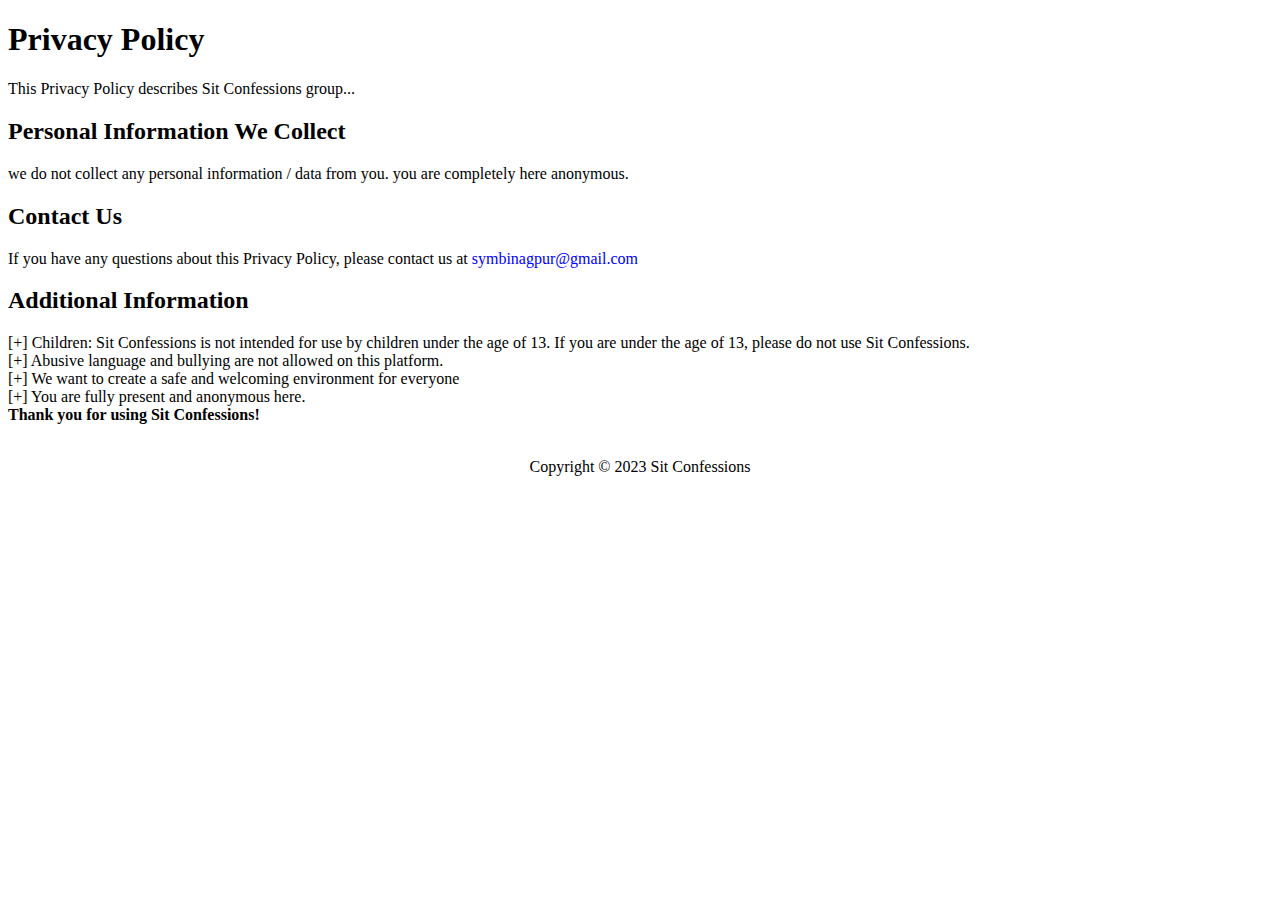
==== page.html @ e827376d "Add files via upload" ====
<!DOCTYPE html>
<html>
<head>
<title>Sit Confessions Privacy Policy</title>
</head>
<body>
<h1>Privacy Policy</h1>
<p>
This Privacy Policy describes Sit Confessions group...
</p>
<h2>Personal Information We Collect</h2>
<p>
we do not collect any personal information / data from you.
you are completely here anonymous.
</p>
<h2>Contact Us</h2>
<p>
If you have any questions about this Privacy Policy, please contact us at <span style="color:blue;">symbinagpur@gmail.com</span>
</p>
<h2>Additional Information</h2>
<p>
[+] Children: Sit Confessions is not intended for use by children under the age of 13. If you are under the age of 13, please do not use Sit Confessions.<br>
[+] Abusive language and bullying are not allowed on this platform.<br>
[+] We want to create a safe and welcoming environment for everyone<br>
[+] You are fully present and anonymous here.<br>
<b>Thank you for using Sit Confessions!</b>
</p>
<br>
<center>Copyright &copy; 2023 Sit Confessions</center>
</body>
</html>
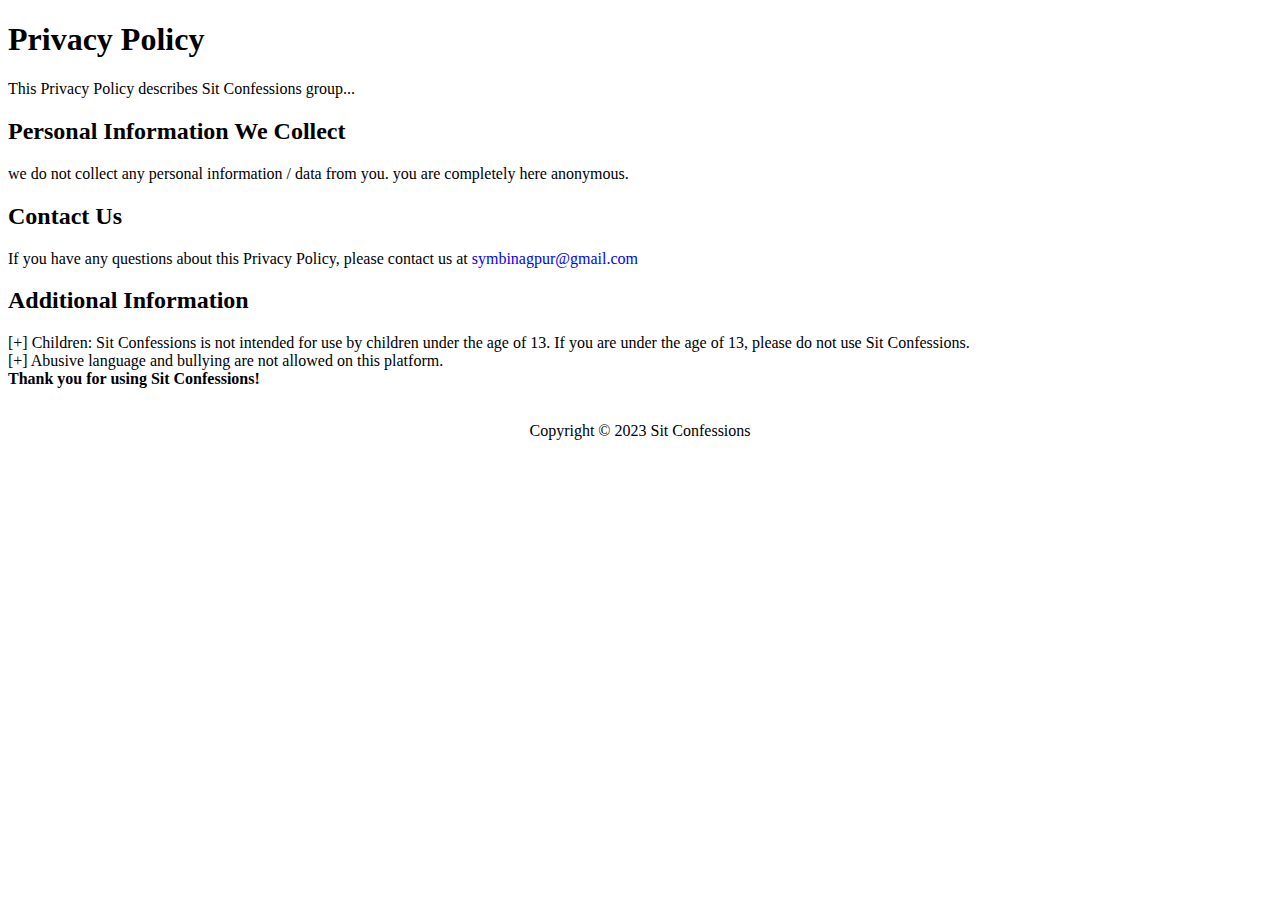
==== commit b281d5d7: "Add files via upload" ====
--- a/page.html
+++ b/page.html
@@ -21,8 +21,7 @@
 <p>
 [+] Children: Sit Confessions is not intended for use by children under the age of 13. If you are under the age of 13, please do not use Sit Confessions.<br>
 [+] Abusive language and bullying are not allowed on this platform.<br>
-[+] We want to create a safe and welcoming environment for everyone<br>
-[+] You are fully present and anonymous here.<br>
+
 <b>Thank you for using Sit Confessions!</b>
 </p>
 <br>
